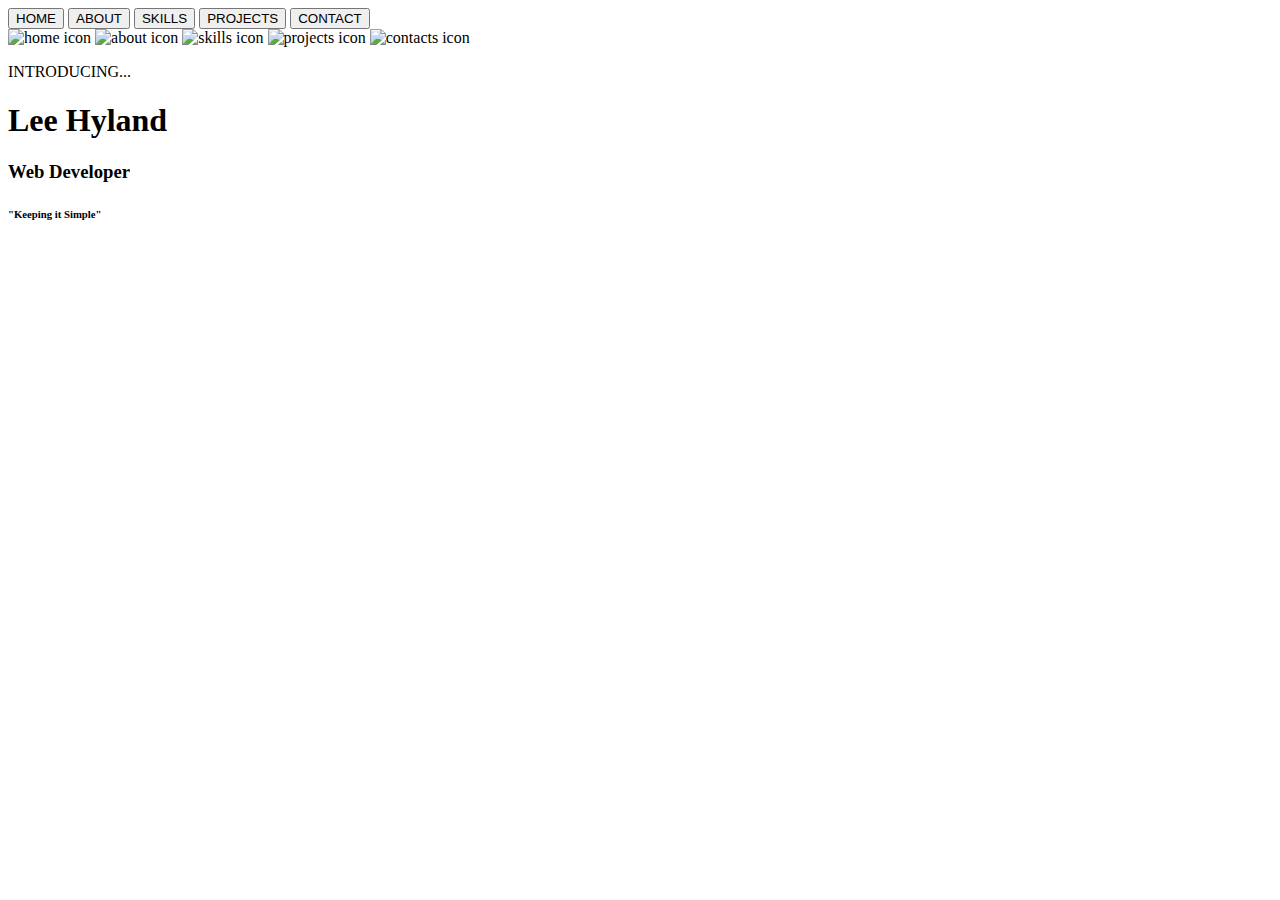
==== index.html @ 8e40b7ec "Add files via upload" ====
<!DOCTYPE html>
<html lang="en">
<head>
<title>Lee's Portfolio</title>
<meta http-equiv="Content-Type" content="text/html; charset=utf-8">
<meta name="viewport" content="width=device-width, initial-scale=1.0">
<link href="css/portfolio-styles.css" rel="stylesheet" type="text/css">
</head>
<body>
    <nav class="navbar">
        <button type="button" id="homebtn" class="thisnavitem">HOME</button> 
        <button type="button" id="aboutbtn" class="navitem">ABOUT</button> 
        <button type="button" id="skillsbtn" class="navitem">SKILLS</button> 
        <button type="button" id="projectsbtn" class="navitem">PROJECTS</button> 
        <button type="button" id="contactbtn" class="navitem">CONTACT</button> 
            <div class="navbar-icons">
                <img id="homeicn" src="graphics/icons/home_icon.svg" class="thisnavicon" alt="home icon" title="Home">
                <img id="abouticn" src="graphics/icons/about_icon.svg" class="navicon" alt="about icon" title="AboutMe">
                <img id="skillsicn" src="graphics/icons/skills_icon.svg" class="navicon" alt="skills icon" title="MySkills">
                <img id="projecticn" src="graphics/icons/projects_icon.svg" class="navicon" alt="projects icon" title="MyProjects">
                <img id="contacticn" src="graphics/icons/contacts_icon.svg" class="navicon" alt="contacts icon" title="ContactMe">
            </div>
    </nav>
    <main class="home-page-container">
              
        <section class="home-section">
            <p class="heading-page tal"><span class="heading-page-thin">INTRODUCING...</span></p>
            <h1>Lee Hyland</h1>
            <h3>Web Developer</h3>
            <h6 class="tac">"Keeping it Simple"</h6>
        </section>       
              
    </main>

    <script>
        //JS to show hide text for each image
      
      
      // EVENT LISTENERS
      // NAV BUTTONS
      let elHomea = document.getElementById('homebtn');
      elHomea.addEventListener('click', function(){gotoPage('home');}, false);
      let elAbouta = document.getElementById('aboutbtn');
      elAbouta.addEventListener('click', function(){gotoPage('about');}, false);
      let elSkillsa = document.getElementById('skillsbtn');
      elSkillsa.addEventListener('click', function(){gotoPage('skills');}, false);
      let elProjecta = document.getElementById('projectsbtn');
      elProjecta.addEventListener('click', function(){gotoPage('projects');}, false);
      let elContacta = document.getElementById('contactbtn');
      elContacta.addEventListener('click', function(){gotoPage('contact');}, false);
      
      // NAV ICONS
      let elHome = document.getElementById('homeicn');
      elHome.addEventListener('click', function(){gotoPage('home');}, false);
      let elAbout = document.getElementById('abouticn');
      elAbout.addEventListener('click', function(){gotoPage('about');}, false);
      let elSkills = document.getElementById('skillsicn');
      elSkills.addEventListener('click', function(){gotoPage('skills');}, false);
      let elProject = document.getElementById('projecticn');
      elProject.addEventListener('click', function(){gotoPage('projects');}, false);
      let elContact = document.getElementById('contacticn');
      elContact.addEventListener('click', function(){gotoPage('contact');}, false);
      
      // FUNCTIONS
      
      function gotoPage(pg) {
          switch (pg) {
              case 'home':
              pagelink = "index.html";
              break;
              case 'about':
              pagelink = "pages/about.html";
              break;
              case 'skills':
              pagelink = "pages/skills.html";
              break;
              case 'projects':
              pagelink = "pages/projects/index.html";
              break;
              case 'contact':
              pagelink = "pages/contact.html";
              break;        
          }
      
          document.location.href=pagelink;
      }
      
      
      </script>

</body>
</html>
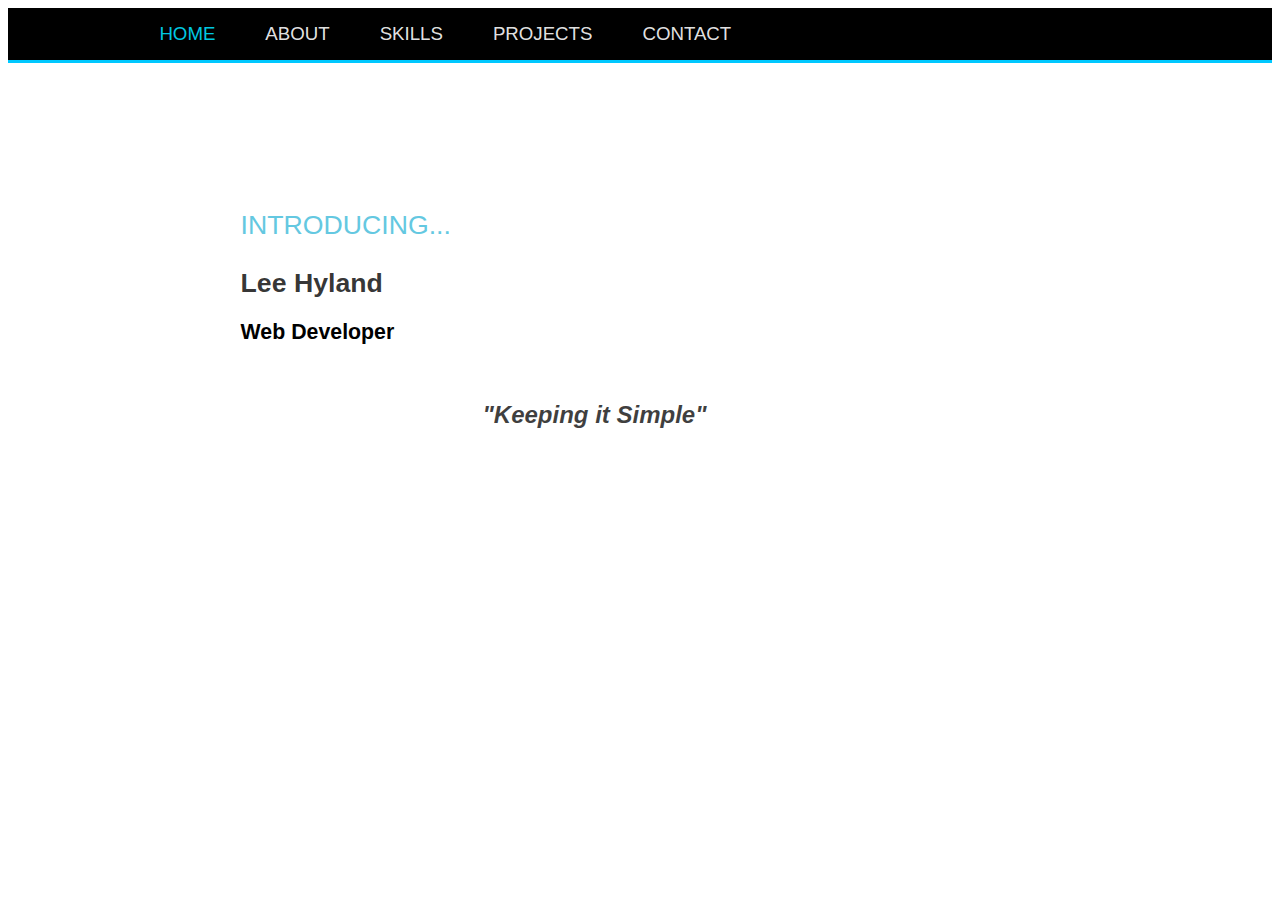
==== commit fcdcf6b7: "Update index.html" ====
--- a/index.html
+++ b/index.html
@@ -4,7 +4,7 @@
 <title>Lee's Portfolio</title>
 <meta http-equiv="Content-Type" content="text/html; charset=utf-8">
 <meta name="viewport" content="width=device-width, initial-scale=1.0">
-<link href="css/portfolio-styles.css" rel="stylesheet" type="text/css">
+<link href="portfolio-styles.css" rel="stylesheet" type="text/css">
 </head>
 <body>
     <nav class="navbar">
@@ -14,11 +14,11 @@
         <button type="button" id="projectsbtn" class="navitem">PROJECTS</button> 
         <button type="button" id="contactbtn" class="navitem">CONTACT</button> 
             <div class="navbar-icons">
-                <img id="homeicn" src="graphics/icons/home_icon.svg" class="thisnavicon" alt="home icon" title="Home">
-                <img id="abouticn" src="graphics/icons/about_icon.svg" class="navicon" alt="about icon" title="AboutMe">
-                <img id="skillsicn" src="graphics/icons/skills_icon.svg" class="navicon" alt="skills icon" title="MySkills">
-                <img id="projecticn" src="graphics/icons/projects_icon.svg" class="navicon" alt="projects icon" title="MyProjects">
-                <img id="contacticn" src="graphics/icons/contacts_icon.svg" class="navicon" alt="contacts icon" title="ContactMe">
+                <img id="homeicn" src="home_icon.svg" class="thisnavicon" alt="home icon" title="Home">
+                <img id="abouticn" src="about_icon.svg" class="navicon" alt="about icon" title="AboutMe">
+                <img id="skillsicn" src="skills_icon.svg" class="navicon" alt="skills icon" title="MySkills">
+                <img id="projecticn" src="projects_icon.svg" class="navicon" alt="projects icon" title="MyProjects">
+                <img id="contacticn" src="contacts_icon.svg" class="navicon" alt="contacts icon" title="ContactMe">
             </div>
     </nav>
     <main class="home-page-container">
@@ -69,16 +69,16 @@
               pagelink = "index.html";
               break;
               case 'about':
-              pagelink = "pages/about.html";
+              pagelink = "about.html";
               break;
               case 'skills':
-              pagelink = "pages/skills.html";
+              pagelink = "skills.html";
               break;
               case 'projects':
-              pagelink = "pages/projects/index.html";
+              pagelink = "projects.html";
               break;
               case 'contact':
-              pagelink = "pages/contact.html";
+              pagelink = "contact.html";
               break;        
           }
       
@@ -89,4 +89,4 @@
       </script>
 
 </body>
-</html>+</html>
--- a/portfolio-styles.css
+++ b/portfolio-styles.css
@@ -0,0 +1,459 @@
+
+.background-blue {
+    background-color: rgb(100 180 240 /20%);
+}
+
+.grid-container-1col {
+    display: grid;
+    grid-template-columns: 1fr;
+    grid-template-rows: auto;
+    row-gap: 20px;    
+    align-self:  center;
+    justify-content: left;
+    justify-items: center;
+    max-height: 100%;
+    height: auto;
+    width: 100%;
+    margin-top: 0px;
+}
+
+.grid-container-1col-article {
+    justify-self: start;
+    align-self: start;  
+    width: 95%;
+    padding-left: 10px;
+    padding-right: 10px;
+}
+
+.grid-container-2x5cols {
+    background-color: rgb(255 255 255 /100%);
+    display: grid;
+    grid-template-columns: 2fr 5fr;
+    grid-template-rows: auto;
+    column-gap: 50px;
+    row-gap: 20px;    
+    justify-items: center;
+    justify-content: center;
+    align-content: center;
+    align-self: center;
+    max-height: 100%;
+    height: 100%;
+    width: 100%;
+    margin-top: 0;
+    /*margin-left: auto;
+    margin-right: auto;*/
+}
+
+.grid-container-2x5cols-article {
+    display: grid;
+    align-items: center;
+    justify-items: center;
+    justify-self: start;
+    align-self: start;  
+    width: 100%;
+}
+
+.grid-container-3eqcols {
+    display: grid;
+    grid-template-columns: 1fr 1fr 1fr;
+    grid-template-rows: auto;
+    row-gap: 0px;
+    column-gap: 0px;
+    justify-items: center;
+    justify-content: center;
+    align-content: center;
+    align-self: start;
+    padding: 0% 10%;
+}
+
+.grid-container-3eqcols-article {
+    display: grid;
+    align-items: center;
+    justify-items: center;
+    justify-self: start;
+    align-self: start;  
+    width: 100%;
+}
+
+h1 {
+    font-family: Helvetica;
+    font-size: 20pt;
+    color: rgb(0 0 0 /80%);
+}
+
+h2 {
+    font-family: Helvetica;
+    font-size: 18pt;
+    color: rgb(0 0 0 /100%);
+}
+
+h3 {
+    font-family: Helvetica;
+    font-size: 16pt;
+    font-weight: bold;
+    color: rgb(0 0 0 /100%);
+}
+
+h4 {
+    font-family: Helvetica;
+    font-size: 16pt;
+    font-weight: normal;
+    color: rgb(100 200 255 /100%);
+}
+h6 {
+    font-family: Helvetica;
+    font-size: 18pt;
+    font-weight: bold;
+    font-style: italic;
+    color: rgb(0 0 0 /75%);
+}
+
+.heading-page {
+    font-family: Helvetica;
+    font-size: 20pt;
+    font-weight: 700;
+    color: rgb(0 0 0 /100%);
+}
+
+.heading-page-thin {
+    font-family: Helvetica;
+    font-size: 20pt;
+    font-weight: 500;
+    color: rgb(100 200 225 / 100%);
+}
+
+.home-page-container {
+    background-color: rgb(255 255 255 /100%);
+    display: grid;
+    grid-template-columns: 7fr 3fr;
+    grid-template-rows: auto;
+    row-gap: 20px;
+    justify-items: left;
+    align-self: start;
+    max-height: 100%;
+    height: 100%;
+    max-width: 80%;
+    width: 80%;
+    margin-top: 50px;
+    margin-left: auto;
+    margin-right: auto;
+}
+
+.home-section {
+    justify-self: left;
+    align-content: center;
+    padding: 10% 15%;
+    width: 100%;
+}
+
+.imgcrsr {
+    cursor: pointer;
+}
+/* The Modal (background) */
+.modal {
+    display: none; /* Hidden by default */
+    position: fixed; /* Stay in place */
+    z-index: 1; /* Sit on top */
+    padding-top: 100px; /* Location of the box */
+    left: 0;
+    top: 0;
+    width: 100%; /* Full width */
+    height: 100%; /* Full height */
+    overflow: auto; /* Enable scroll if needed */
+    background-color: rgb(0,0,0); /* Fallback color */
+    background-color: rgba(0,0,0,0.9); /* Black w/ opacity */
+  }
+  
+  /* Modal Content (image) */
+  .modal-content {
+    margin: auto;
+    display: block;
+    max-width: 90%;
+    max-height: 90%;
+  }
+  
+  .modal-header {
+    padding: 2px 16px;
+    background-color: rgb(220 240 255 / 50%);
+    color: #F1F1F1;
+  }
+  
+  .modal-footer {
+    padding: 2px 16px;
+    background-color: rgb(255 255 255 / 50%);
+    color: #F1F1F1;
+  }
+  
+  .modal-txt-content {
+    font-family: Verdana;
+    font-size: 14pt;
+    color: rgb(0 200 255 / 100%);
+    position: relative;
+    margin: auto;
+    padding: 0;
+    border: 1px solid rgb(180 180 180 / 50%);
+    width: 50%;
+    box-shadow: 0 4px 8px 0 rgba(0,0,0,0.2),0 6px 20px 0 rgba(0,0,0,0.19);
+    }
+  
+  /* Caption of Modal Image */
+  #caption {
+    margin: auto;
+    display: block;
+    width: 80%;
+    max-width: 700px;
+    text-align: center;
+    font-family: Verdana;
+    font-size: 14pt;
+    color: rgb(255 255 255 /100%);
+    padding: 10px 0;
+    height: 150px;
+  }
+  
+  @keyframes zoom {
+    from {transform:scale(0)} 
+    to {transform:scale(1)}
+  }
+  
+  /* The Close Button */
+  .modal-close {
+    position: absolute;
+    top: 15px;
+    right: 35px;
+    color: rgb(210 210 210 / 100%);
+    font-size: 40px;
+    font-weight: bold;
+    transition: 0.3s;
+  }
+  
+  .modal-close:hover,
+  .modal-close:focus {
+    color: rgb(0 200 255 /100%);
+    text-decoration: none;
+    cursor: pointer;
+  }
+  /* MODAL END */
+
+.navbar { 
+    display: flex;   
+    background-color: rgb(0 0 0 /100%);
+    overflow: hidden;
+    height: auto;
+    padding-left: 10%;
+    border-bottom: 3px solid rgb(0 200 255 /100%);
+}
+
+.navbar a {
+    float: left;
+    display: block;
+    color: #f2f2f2;
+    text-align: center;
+    padding: 15px 25px;
+    text-decoration: none;
+    font-family: Helvetica;
+    font-size: 14pt;
+    
+}
+
+.navbar a:hover {
+    color: rgb(0 200 225 / 100%);
+}
+
+.navbar-icons {
+    display: none;
+}
+
+.navicon {
+    width: 35px;
+    height: 35px;
+    padding: 5px 10px;
+}
+
+.navitem {
+    display: block;
+    background-color: rgb(0 0 0 /100%);
+    border: 0;
+    color: rgb(255 255 255 / 90%);
+    font-family: Helvetica;
+    font-size: 14pt;
+    padding: 15px 25px;
+}
+
+.navitem:hover {
+    color: rgb(0 200 225 / 100%);
+}
+
+p {
+    font-family: Helvetica;
+    font-size: 12pt;
+    color: rgb(0 0 0 /100%);
+}
+
+.page-container {
+    background-color: rgb(255 255 255 /100%);
+    display: grid;
+    grid-template-columns: 1fr;
+    grid-template-rows: auto;
+    row-gap: 20px;    
+    align-self:  start;
+    max-height: 100%;
+    height: 100%;
+    width: 80%;
+    margin-top: 25px;
+    margin-left: auto;
+    margin-right: auto;
+}
+
+.profile-pic {
+    position: relative;
+    width: 80%;
+    margin-top: 50px;
+}
+
+.project-heading {
+    margin-top: 0px;
+    background-color: rgb(50 150 225 /60%);
+    font-family: Arial;
+    font-size: 14pt;
+    color: rgb(255 255 255 /100%);
+    padding: 2px 5px;
+}
+
+.project-image-in {
+    transform: skew(-2deg);
+}
+
+.project-image-out {
+    transform: skew(0deg);
+}
+
+.tal {
+    text-align: left;
+}
+
+.tac {
+    text-align: center;
+}
+
+.tar {
+    text-align: right;
+}
+
+.thisnavicon {
+    width: 35px;
+    height: 35px;
+    padding: 5px 10px;
+    filter: opacity(0.8) sepia(1) hue-rotate(125deg);
+}
+.thisnavitem {
+    display: block;
+    background-color: rgb(0 0 0 /100%);
+    border: 0;
+    color: rgb(0 200 225 / 100%);
+    font-family: Helvetica;
+    font-size: 14pt;
+    padding: 15px 25px;
+}
+
+.thisnavitem:hover {
+    color: rgb(0 200 225 / 100%);
+}
+
+.width10 {
+    width: 10%;
+}
+
+.width20 {
+    width: 20%;
+}
+
+.width30 {
+    width: 30%;
+}
+
+.width40 {
+    width: 40%;
+}
+
+.width80 {
+    width: 80%;
+}
+
+.width100 {
+    width: 100%;
+}
+
+@media only screen and (min-width: 360px) and (max-width: 800px) {
+    .grid-container-2x5cols {
+        grid-template-columns: 1fr;
+    }
+    .grid-container-2x5cols-article {
+        display: inline;
+    }
+    .grid-container-3eqcols {
+        grid-template-columns: 1fr;  
+    }
+    .home-page-container{
+        grid-template-columns: 1fr;
+        margin-left: 0%;
+    }
+    .home-button-container {
+        padding: 0px 0px;
+    }
+    .modal-content {
+        width: 100%;
+    }
+    .navbar {
+        padding-left: 0%;
+    }
+    .navbar-icons {
+        display: block;
+        cursor: pointer;
+    }
+    .navitem {
+        display: none;
+    }
+    .profile-pic {
+        position: relative;
+        width: 80%;
+        padding-left: 10%;
+    }
+    .thisnavitem {
+        display: none;
+    }
+}
+    
+@media only screen and (min-width: 801px) and (max-width: 1200px) {
+    .grid-container-2x5cols {
+        grid-template-columns: 1fr;
+    }
+    .grid-container-2x5cols-article {
+        display: inline;
+    }
+    .grid-container-3eqcols {
+        grid-template-columns: 1fr;  
+    }
+    .home-page-container{
+        grid-template-columns: 1fr;
+        margin-left: 0%;
+    }
+    .home-button-container {
+        padding: 0px 0px;
+    }
+    .modal-content {
+        width: 90%;
+    }
+    .navbar {
+        padding-left: 0%;
+    }
+    .profile-pic {
+        position: relative;
+        width: 80%;
+        padding-left: 10%;
+    }
+    
+}
+
+
+
+
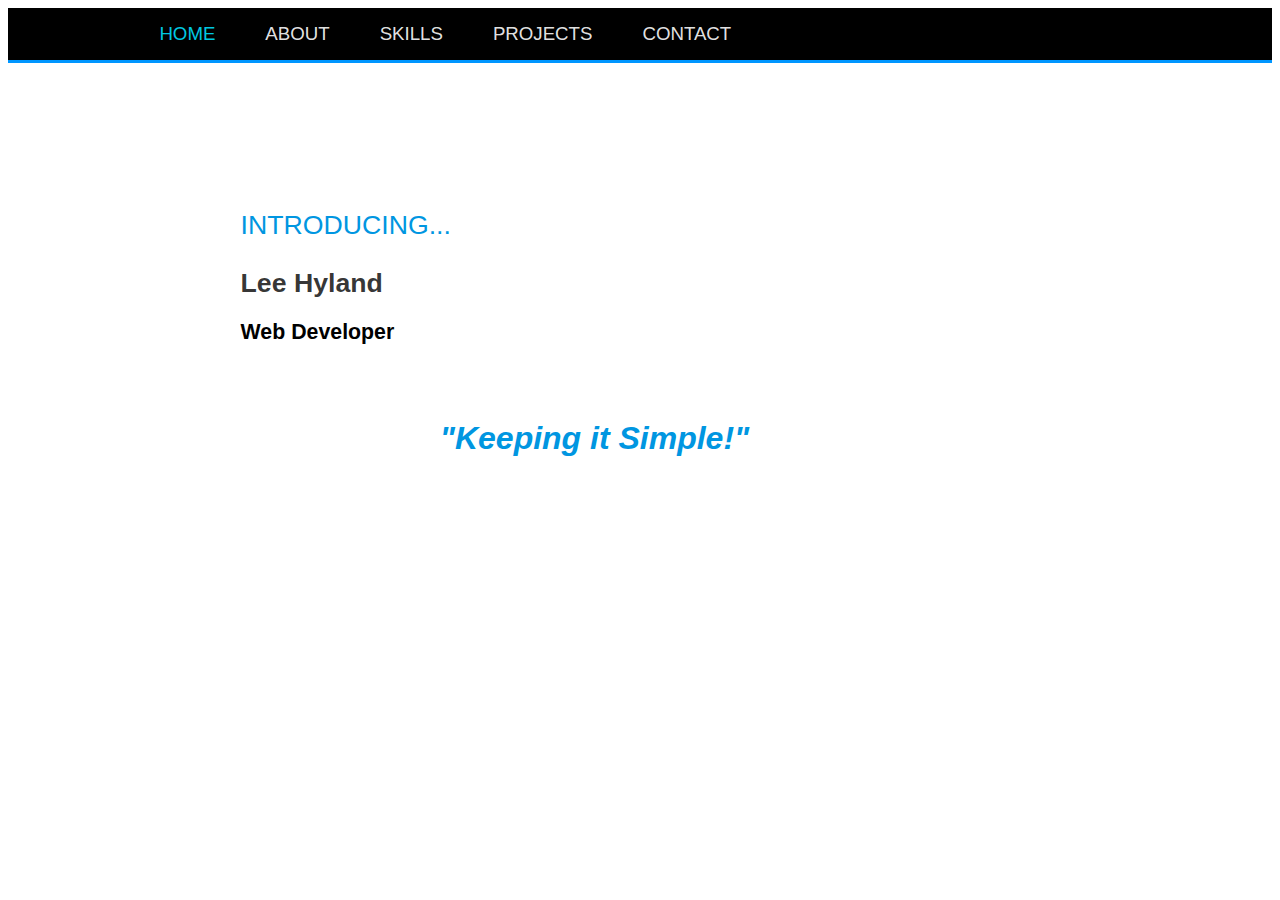
==== commit 1a145db9: "Update index.html" ====
--- a/index.html
+++ b/index.html
@@ -27,15 +27,13 @@
             <p class="heading-page tal"><span class="heading-page-thin">INTRODUCING...</span></p>
             <h1>Lee Hyland</h1>
             <h3>Web Developer</h3>
-            <h6 class="tac">"Keeping it Simple"</h6>
+            <h6 class="tac">"Keeping it Simple!"</h6>
         </section>       
               
     </main>
 
     <script>
-        //JS to show hide text for each image
-      
-      
+        
       // EVENT LISTENERS
       // NAV BUTTONS
       let elHomea = document.getElementById('homebtn');
@@ -86,7 +84,7 @@
       }
       
       
-      </script>
+</script>
 
 </body>
 </html>
--- a/portfolio-styles.css
+++ b/portfolio-styles.css
@@ -1,6 +1,9 @@
-
-.background-blue {
-    background-color: rgb(100 180 240 /20%);
+a {
+    color: rgb(0 150 225 /100%);
+}
+
+a:hover {
+    color: rgb(100 200 255 /100%);
 }
 
 .grid-container-1col {
@@ -40,8 +43,6 @@
     height: 100%;
     width: 100%;
     margin-top: 0;
-    /*margin-left: auto;
-    margin-right: auto;*/
 }
 
 .grid-container-2x5cols-article {
@@ -75,6 +76,54 @@
     width: 100%;
 }
 
+.grid-container-3x2cols {
+    display: grid;
+    grid-template-columns: 3fr 2fr;
+    grid-template-rows: auto;
+    column-gap: 50px;
+    row-gap: 20px;    
+    justify-items: center;
+    justify-content: center;
+    align-content: start;
+    align-self: start;
+    max-height: 100%;
+    height: 100%;
+    width: 100%;
+    margin-top: 0;
+}
+
+.grid-container-3x2cols-article {
+    display: grid;
+    align-items: start;
+    justify-items: start;
+    justify-self: start;
+    align-self: start;  
+    width: 100%;
+}
+
+.grid-container-skills {
+    background-color: rgb(255 255 255 /100%);
+    display: grid;
+    grid-template-columns: 2fr 5fr;
+    grid-template-rows: auto;
+    column-gap: 50px;
+    row-gap: 20px;    
+    justify-items: start;
+    justify-content: start;
+    align-content: flex-start;
+    align-self: flex-start;
+    max-height: 100%;
+    height: 100%;
+    width: 100%;
+    margin-top: 0;
+}
+
+.grid-container-skills-article {
+    justify-self: start;
+    align-self: start;  
+    width: 100%;
+}
+
 h1 {
     font-family: Helvetica;
     font-size: 20pt;
@@ -98,14 +147,15 @@
     font-family: Helvetica;
     font-size: 16pt;
     font-weight: normal;
-    color: rgb(100 200 255 /100%);
-}
+    color: rgb(0 150 225 / 100%);
+}
+
 h6 {
     font-family: Helvetica;
-    font-size: 18pt;
+    font-size: 24pt;
     font-weight: bold;
     font-style: italic;
-    color: rgb(0 0 0 /75%);
+    color: rgb(0 150 225 / 100%);
 }
 
 .heading-page {
@@ -119,7 +169,7 @@
     font-family: Helvetica;
     font-size: 20pt;
     font-weight: 500;
-    color: rgb(100 200 225 / 100%);
+    color: rgb(0 150 225 / 100%);
 }
 
 .home-page-container {
@@ -149,6 +199,15 @@
 .imgcrsr {
     cursor: pointer;
 }
+
+.keepsimple {
+    font-family: Helvetica;
+    font-size: 14pt;
+    font-weight: normal;
+    font-style: italic;
+    color: rgb(0 150 225 / 100%);
+}
+
 /* The Modal (background) */
 .modal {
     display: none; /* Hidden by default */
@@ -160,8 +219,8 @@
     width: 100%; /* Full width */
     height: 100%; /* Full height */
     overflow: auto; /* Enable scroll if needed */
-    background-color: rgb(0,0,0); /* Fallback color */
-    background-color: rgba(0,0,0,0.9); /* Black w/ opacity */
+    background-color: rgb(0 0 0 / 100%); /* Fallback color */
+    background-color: rgb(0 0 0 / 90%); /* Black w/ opacity */
   }
   
   /* Modal Content (image) */
@@ -175,13 +234,13 @@
   .modal-header {
     padding: 2px 16px;
     background-color: rgb(220 240 255 / 50%);
-    color: #F1F1F1;
+    color: rgb(242 242 242 / 100%);
   }
   
   .modal-footer {
     padding: 2px 16px;
     background-color: rgb(255 255 255 / 50%);
-    color: #F1F1F1;
+    color: rgb(242 242 242 / 100%);
   }
   
   .modal-txt-content {
@@ -193,7 +252,7 @@
     padding: 0;
     border: 1px solid rgb(180 180 180 / 50%);
     width: 50%;
-    box-shadow: 0 4px 8px 0 rgba(0,0,0,0.2),0 6px 20px 0 rgba(0,0,0,0.19);
+    box-shadow: 0 4px 8px 0 rgb(0 0 0 / 20%),0 6px 20px 0 rgb(0 0 0 / 95%);
     }
   
   /* Caption of Modal Image */
@@ -240,13 +299,13 @@
     overflow: hidden;
     height: auto;
     padding-left: 10%;
-    border-bottom: 3px solid rgb(0 200 255 /100%);
+    border-bottom: 3px solid rgb(0 150 255 /100%);
 }
 
 .navbar a {
     float: left;
     display: block;
-    color: #f2f2f2;
+    color: rgb(242 242 242 / 100%);
     text-align: center;
     padding: 15px 25px;
     text-decoration: none;
@@ -304,15 +363,30 @@
     margin-right: auto;
 }
 
+.page-container-narrow {
+    background-color: rgb(255 255 255 /100%);
+    display: grid;
+    grid-template-columns: 1fr;
+    grid-template-rows: auto;
+    row-gap: 20px;    
+    align-self:  start;
+    max-height: 100%;
+    height: 100%;
+    width: 40%;
+    margin-top: 25px;
+    margin-left: auto;
+    margin-right: auto;
+}
+
 .profile-pic {
     position: relative;
-    width: 80%;
+    width: 60%;
     margin-top: 50px;
 }
 
 .project-heading {
     margin-top: 0px;
-    background-color: rgb(50 150 225 /60%);
+    background-color: rgb(0 150 225 / 100%);
     font-family: Arial;
     font-size: 14pt;
     color: rgb(255 255 255 /100%);
@@ -325,6 +399,27 @@
 
 .project-image-out {
     transform: skew(0deg);
+}
+
+.skill-heading {
+    font-family: Helvetica;
+    font-size: 16pt;
+    font-weight: 500;
+    color: rgb(0 150 225 / 100%);
+}
+
+.skill-list {
+    list-style-image: url(ci-bullet.png);
+	font-family: Verdana;
+	font-size: 12pt;
+	font-style: normal;
+	font-weight: normal;
+	color: rgb(0 0 0 /100%);
+}
+
+.skill-list li {
+    padding: 3px;
+	margin-left: -25px;
 }
 
 .tal {
@@ -455,5 +550,3 @@
 }
 
 
-
-
